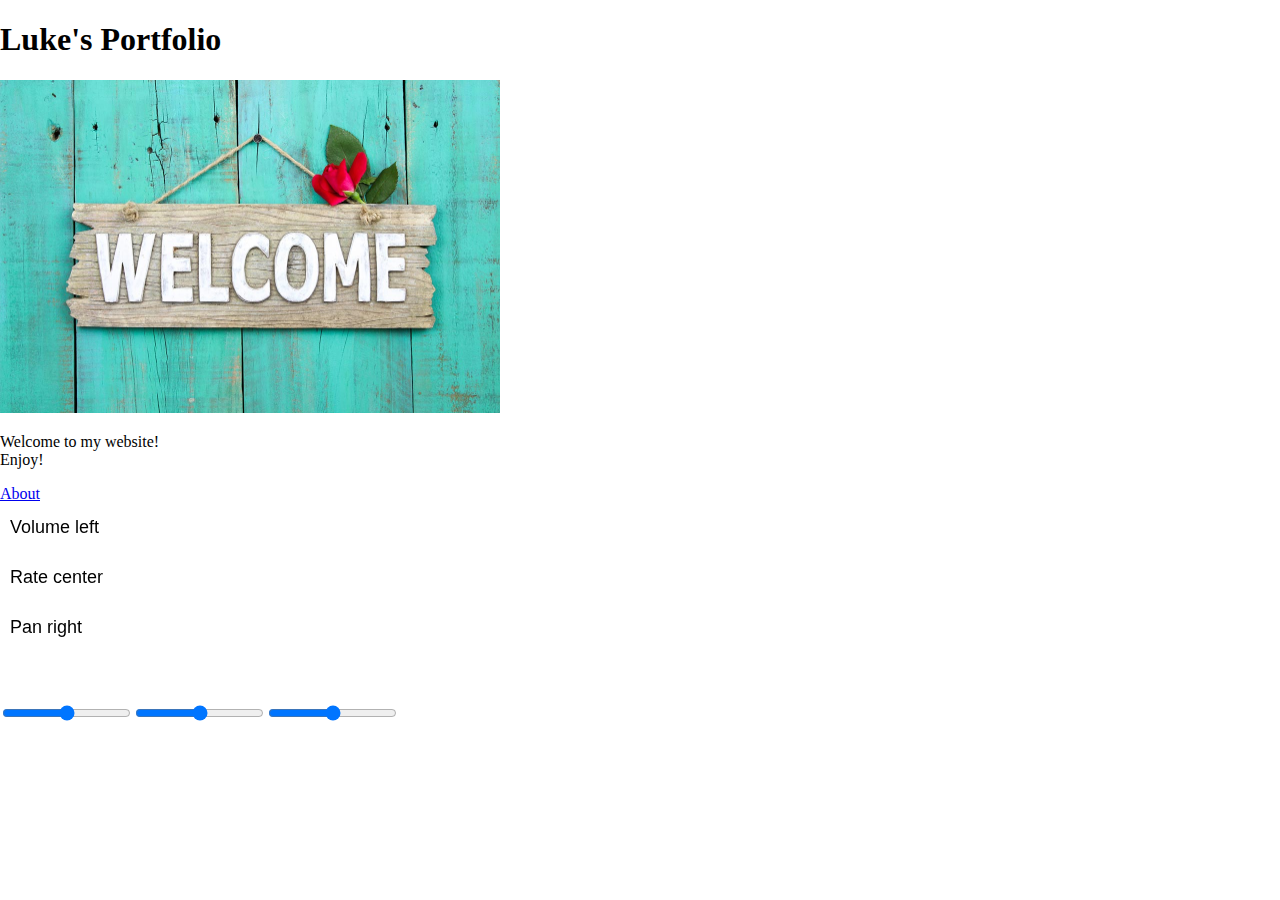
==== index.html @ 00596a86 "Update index.html" ====
<!DOCTYPE html>
<html>
<head> 
    <script src="p5.js"></script>
    <script src="p5.sound.min.js"></script>
    <link rel="stylesheet" type="text/css" href="style.css">
    <meta charset="utf-8">
<style>
@import url('https://fonts.googleapis.com/css2?family=New+Tegomin&display=swap');
  </style>
  <link rel="stylesheet" type="text/css" href="index.css">
  </head>
<body>
<h1>Luke's Portfolio</h1>

<img src="welcome.jpg" alt="Welcome" width="500" height="333">

  <p>Welcome to my website!
  <br>
  Enjoy!</p>
  <a href="https://lslaughter68.github.io/Luke-s-Portfolio/about.html">About</a>
  <br>
    <script src="sketch.js"></script>
</body>
</html>
---- style.css ----
html, body {
  margin: 0;
  padding: 0;
}
canvas {
  display: block;
}
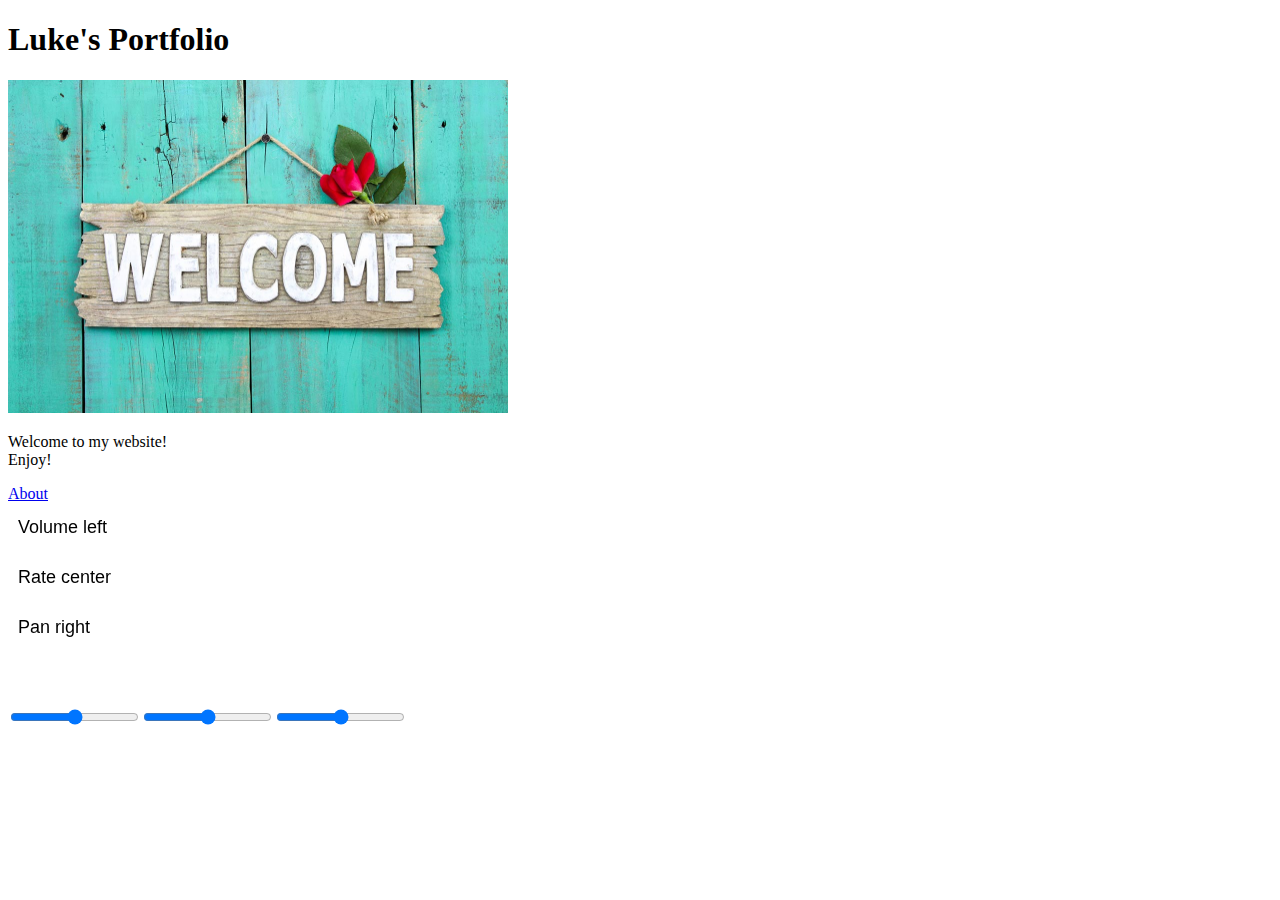
==== commit 102589d8: "Update index.html" ====
--- a/index.html
+++ b/index.html
@@ -4,7 +4,6 @@
 <head> 
     <script src="p5.js"></script>
     <script src="p5.sound.min.js"></script>
-    <link rel="stylesheet" type="text/css" href="style.css">
     <meta charset="utf-8">
 <style>
 @import url('https://fonts.googleapis.com/css2?family=New+Tegomin&display=swap');
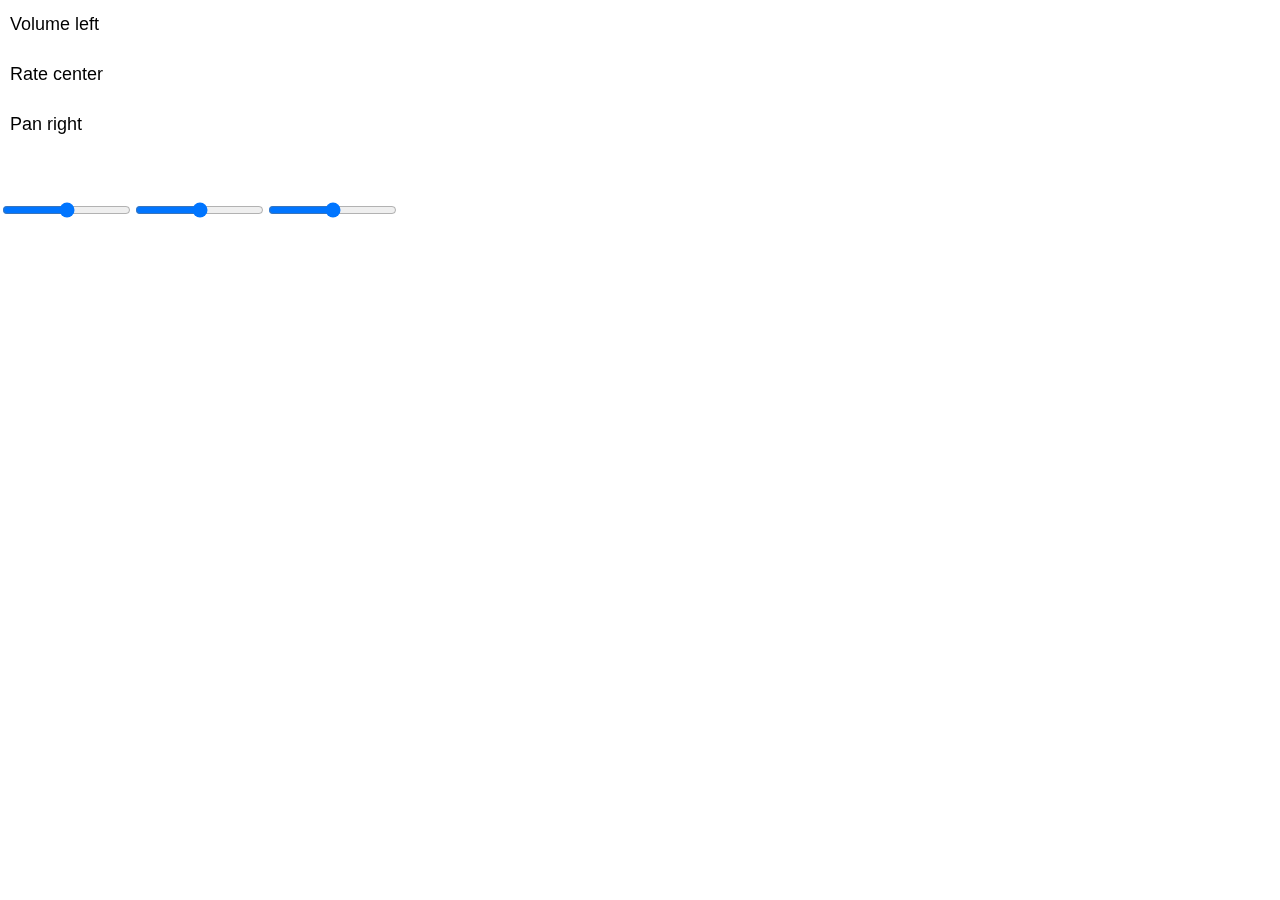
==== commit 5994c4fc: "Add files via upload" ====
--- a/index.html
+++ b/index.html
@@ -1,25 +1,12 @@
-
-<!DOCTYPE html>
-<html>
-<head> 
+<!DOCTYPE html><html lang="en"><head>
     <script src="p5.js"></script>
     <script src="p5.sound.min.js"></script>
+    <link rel="stylesheet" type="text/css" href="style.css">
     <meta charset="utf-8">
-<style>
-@import url('https://fonts.googleapis.com/css2?family=New+Tegomin&display=swap');
-  </style>
-  <link rel="stylesheet" type="text/css" href="index.css">
+
   </head>
-<body>
-<h1>Luke's Portfolio</h1>
+  <body>
+    <script src="sketch.js"></script>
+  
 
-<img src="welcome.jpg" alt="Welcome" width="500" height="333">
-
-  <p>Welcome to my website!
-  <br>
-  Enjoy!</p>
-  <a href="https://lslaughter68.github.io/Luke-s-Portfolio/about.html">About</a>
-  <br>
-    <script src="sketch.js"></script>
-</body>
-</html>
+</body></html>--- a/style.css
+++ b/style.css
@@ -0,0 +1,7 @@
+html, body {
+  margin: 0;
+  padding: 0;
+}
+canvas {
+  display: block;
+}
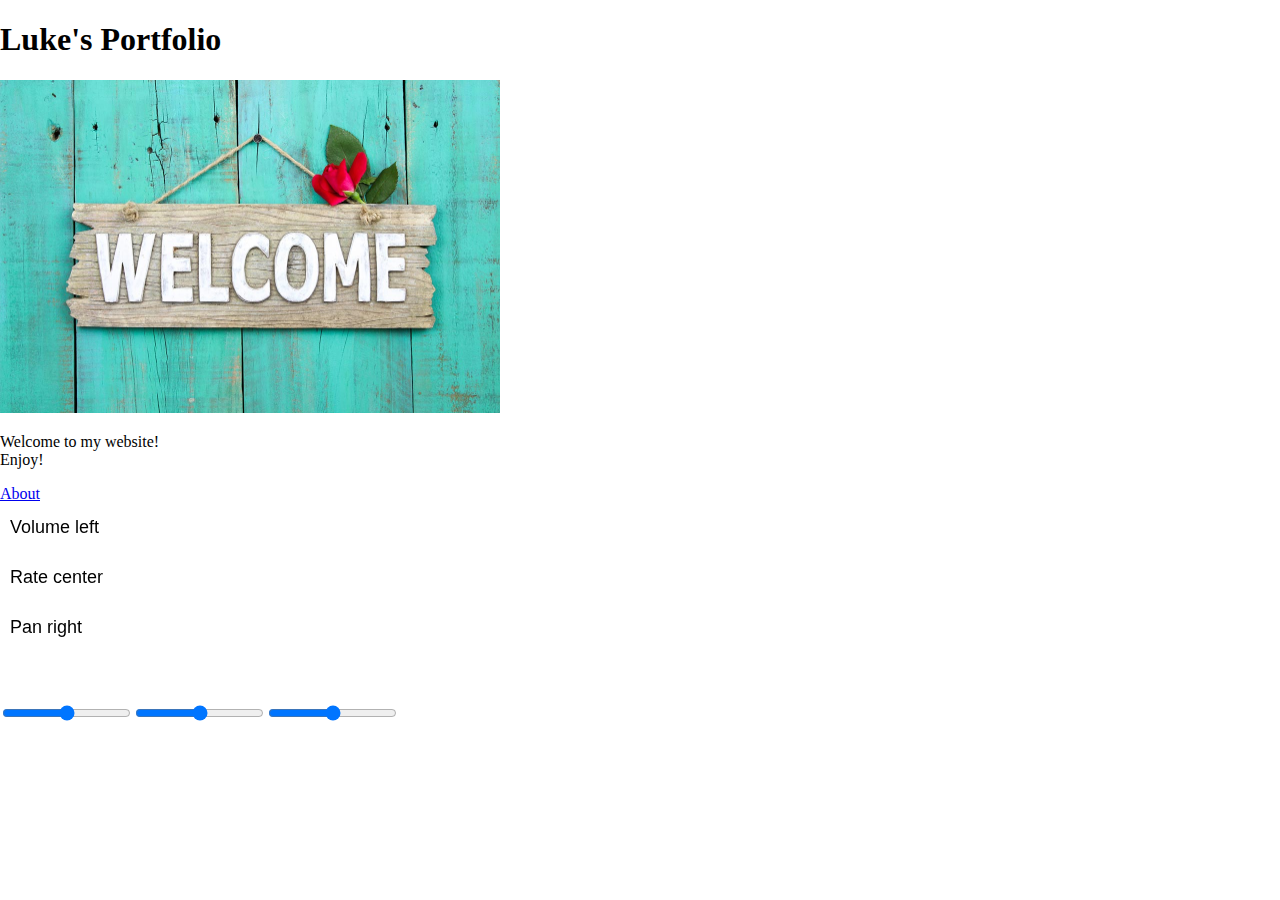
==== commit 1e0d7dd3: "Update index.html" ====
--- a/index.html
+++ b/index.html
@@ -1,12 +1,24 @@
+
 <!DOCTYPE html><html lang="en"><head>
     <script src="p5.js"></script>
     <script src="p5.sound.min.js"></script>
     <link rel="stylesheet" type="text/css" href="style.css">
     <meta charset="utf-8">
+<style>
+@import url('https://fonts.googleapis.com/css2?family=New+Tegomin&display=swap');
+  </style>
+  <link rel="stylesheet" type="text/css" href="index.css">
+  </head>
+<body>
+<h1>Luke's Portfolio</h1>
 
-  </head>
-  <body>
+<img src="welcome.jpg" alt="Welcome" width="500" height="333">
+
+  <p>Welcome to my website!
+  <br>
+  Enjoy!</p>
+  <a href="https://lslaughter68.github.io/Luke-s-Portfolio/about.html">About</a>
+  <br>
     <script src="sketch.js"></script>
-  
-
-</body></html>+</body>
+</html>
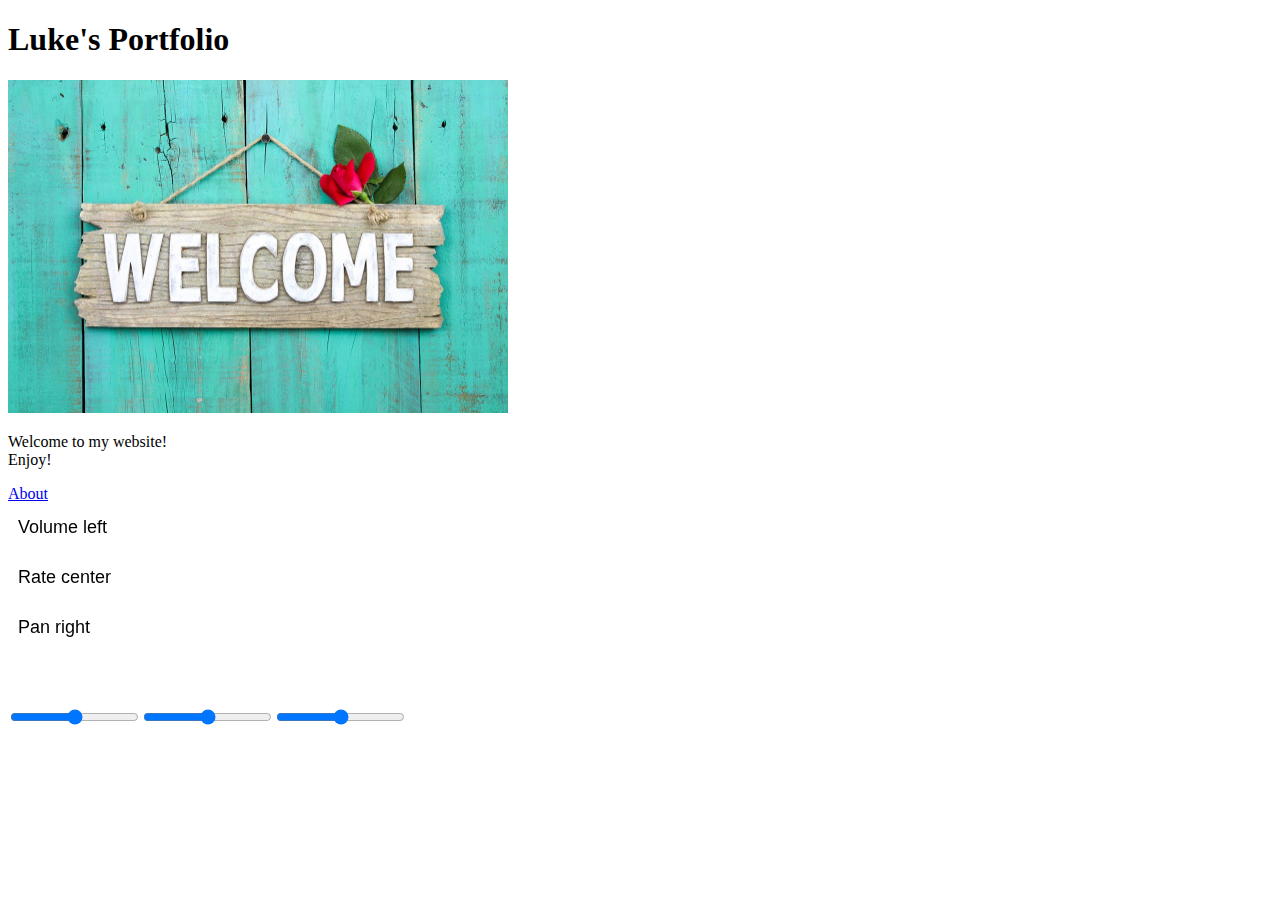
==== commit 02c22b61: "Update index.html" ====
--- a/index.html
+++ b/index.html
@@ -2,7 +2,6 @@
 <!DOCTYPE html><html lang="en"><head>
     <script src="p5.js"></script>
     <script src="p5.sound.min.js"></script>
-    <link rel="stylesheet" type="text/css" href="style.css">
     <meta charset="utf-8">
 <style>
 @import url('https://fonts.googleapis.com/css2?family=New+Tegomin&display=swap');
@@ -20,5 +19,6 @@
   <a href="https://lslaughter68.github.io/Luke-s-Portfolio/about.html">About</a>
   <br>
     <script src="sketch.js"></script>
+    <script src="p5.sound.js"></script>
 </body>
 </html>
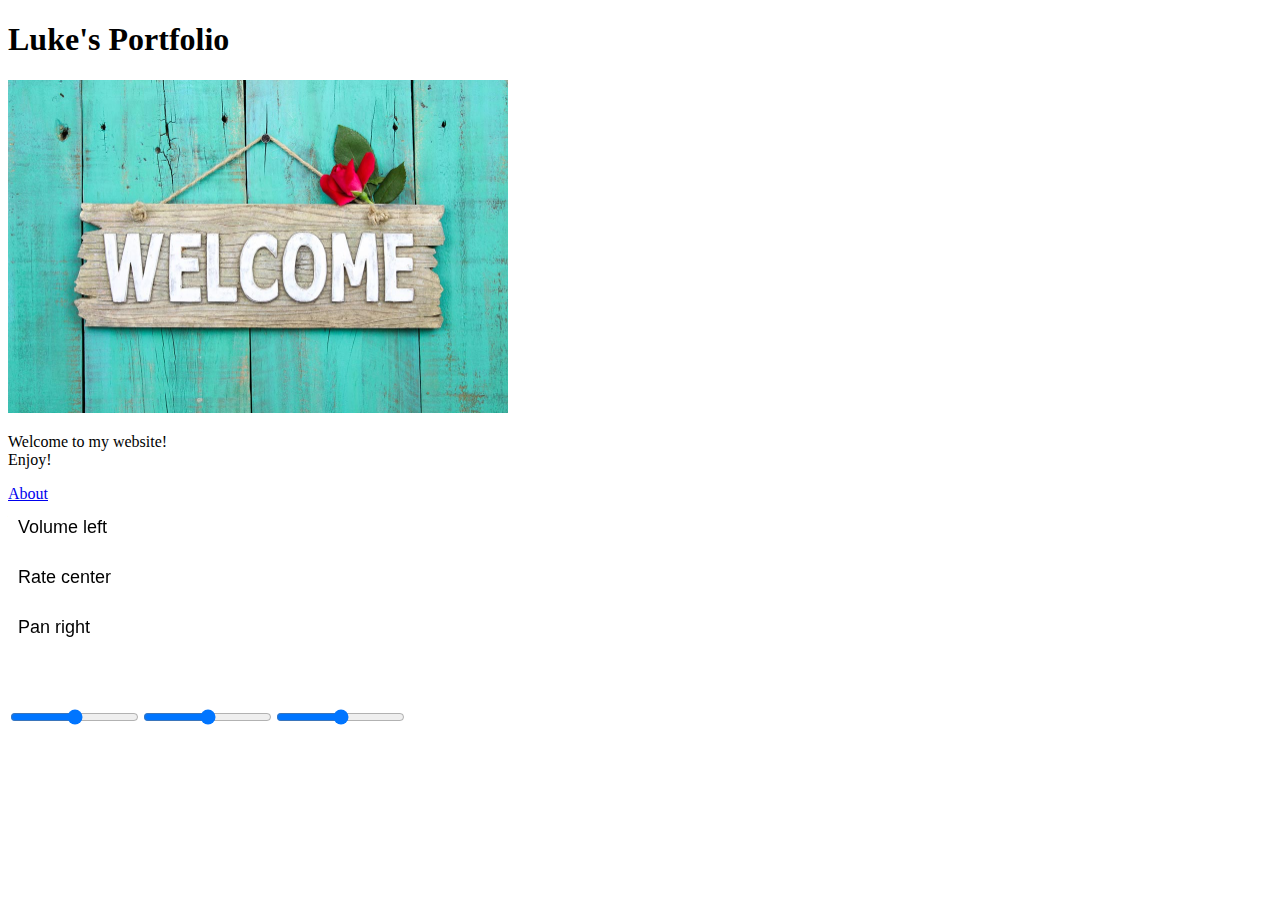
==== commit 2be4e033: "Update index.html" ====
--- a/index.html
+++ b/index.html
@@ -19,6 +19,6 @@
   <a href="https://lslaughter68.github.io/Luke-s-Portfolio/about.html">About</a>
   <br>
     <script src="sketch.js"></script>
-    <script src="p5.sound.js"></script>
+    <script src="p5.sound.min.js"></script>
 </body>
 </html>
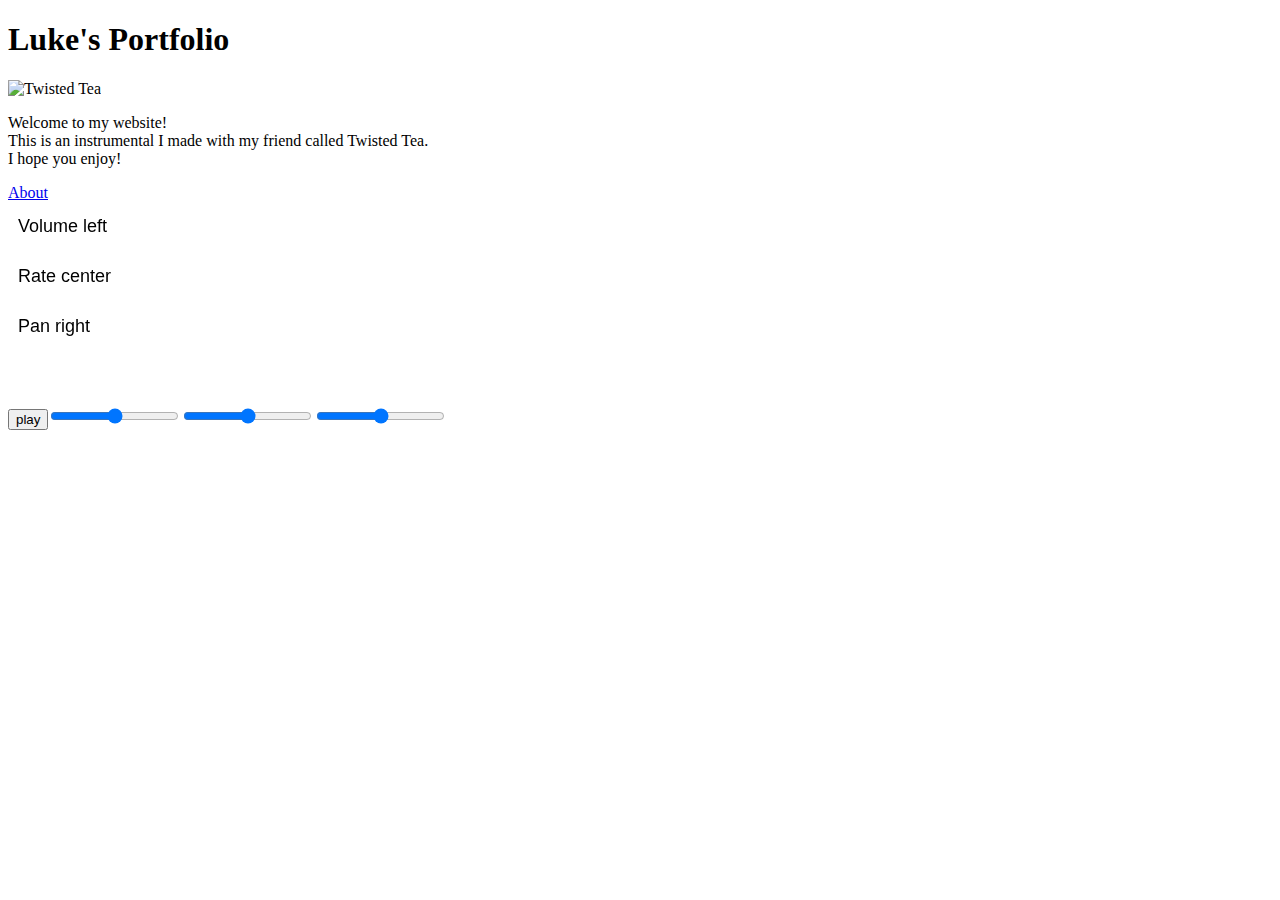
==== commit b8272f07: "Update index.html" ====
--- a/index.html
+++ b/index.html
@@ -2,6 +2,7 @@
 <!DOCTYPE html><html lang="en"><head>
     <script src="p5.js"></script>
     <script src="p5.sound.min.js"></script>
+    <script src="Twisted Tea_11_11_20.mp3"></script>
     <meta charset="utf-8">
 <style>
 @import url('https://fonts.googleapis.com/css2?family=New+Tegomin&display=swap');
@@ -11,14 +12,15 @@
 <body>
 <h1>Luke's Portfolio</h1>
 
-<img src="welcome.jpg" alt="Welcome" width="500" height="333">
+<img src="Twisted Tea.jpg" alt="Twisted Tea" width="500" height="333">
 
   <p>Welcome to my website!
   <br>
-  Enjoy!</p>
+  This is an instrumental I made with my friend called Twisted Tea.
+  <br>
+  I hope you enjoy!</p>
   <a href="https://lslaughter68.github.io/Luke-s-Portfolio/about.html">About</a>
   <br>
     <script src="sketch.js"></script>
-    <script src="p5.sound.min.js"></script>
 </body>
 </html>
